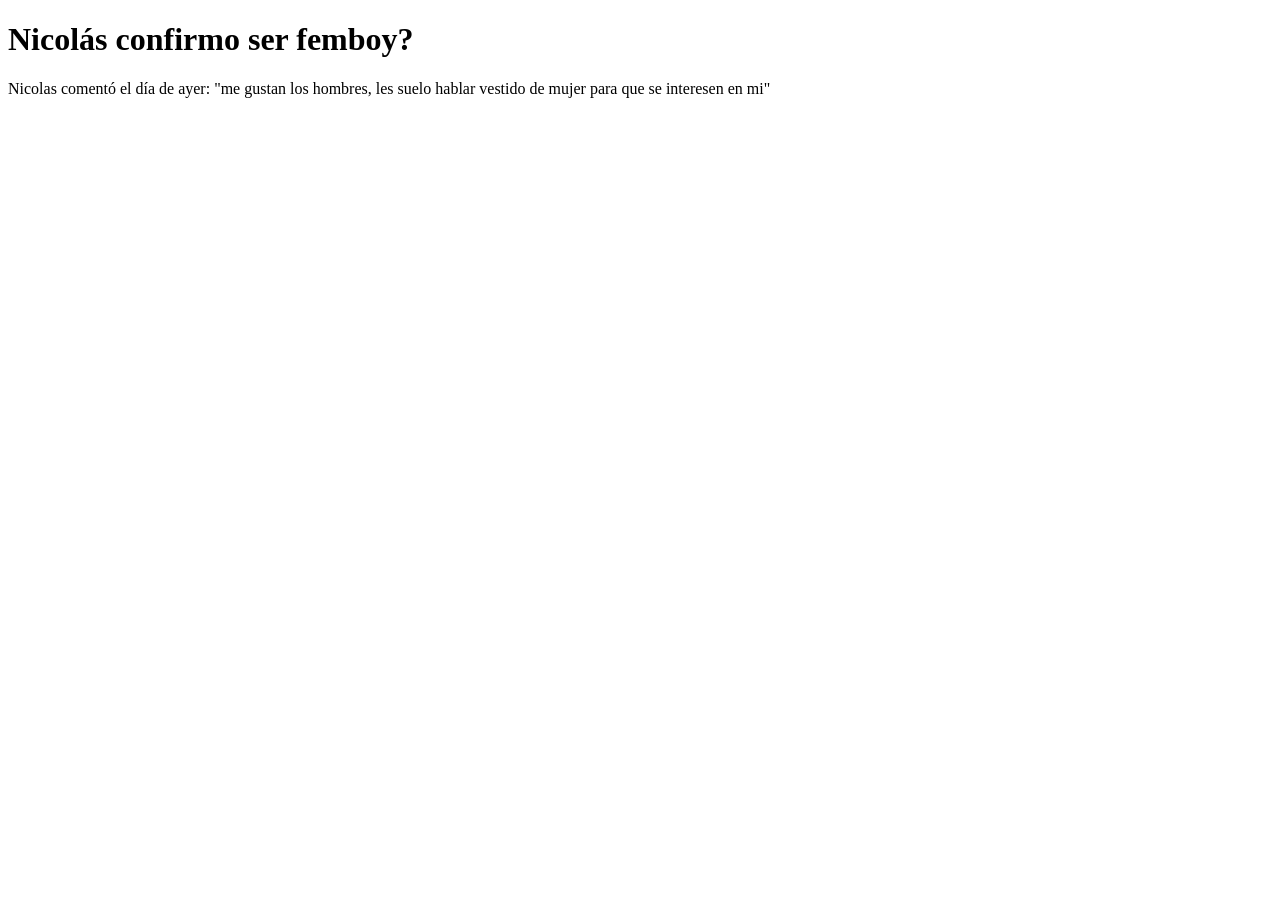
==== index.html @ eb73c842 "Añadi index, primer commit" ====
<!DOCTYPE html>
<html lang="en">
<head>
    <meta charset="UTF-8">
    <meta name="viewport" content="width=device-width, initial-scale=1.0">
    <title>Document</title>
</head>
<body>
    <div>
        <h1> Nicolás confirmo ser femboy?</h1>
    </div>
    <div>
       <p>Nicolas comentó el día de ayer: "me gustan los hombres, les suelo hablar vestido de mujer para que se interesen en mi"
       </p>
    </div>
</body>
</html>
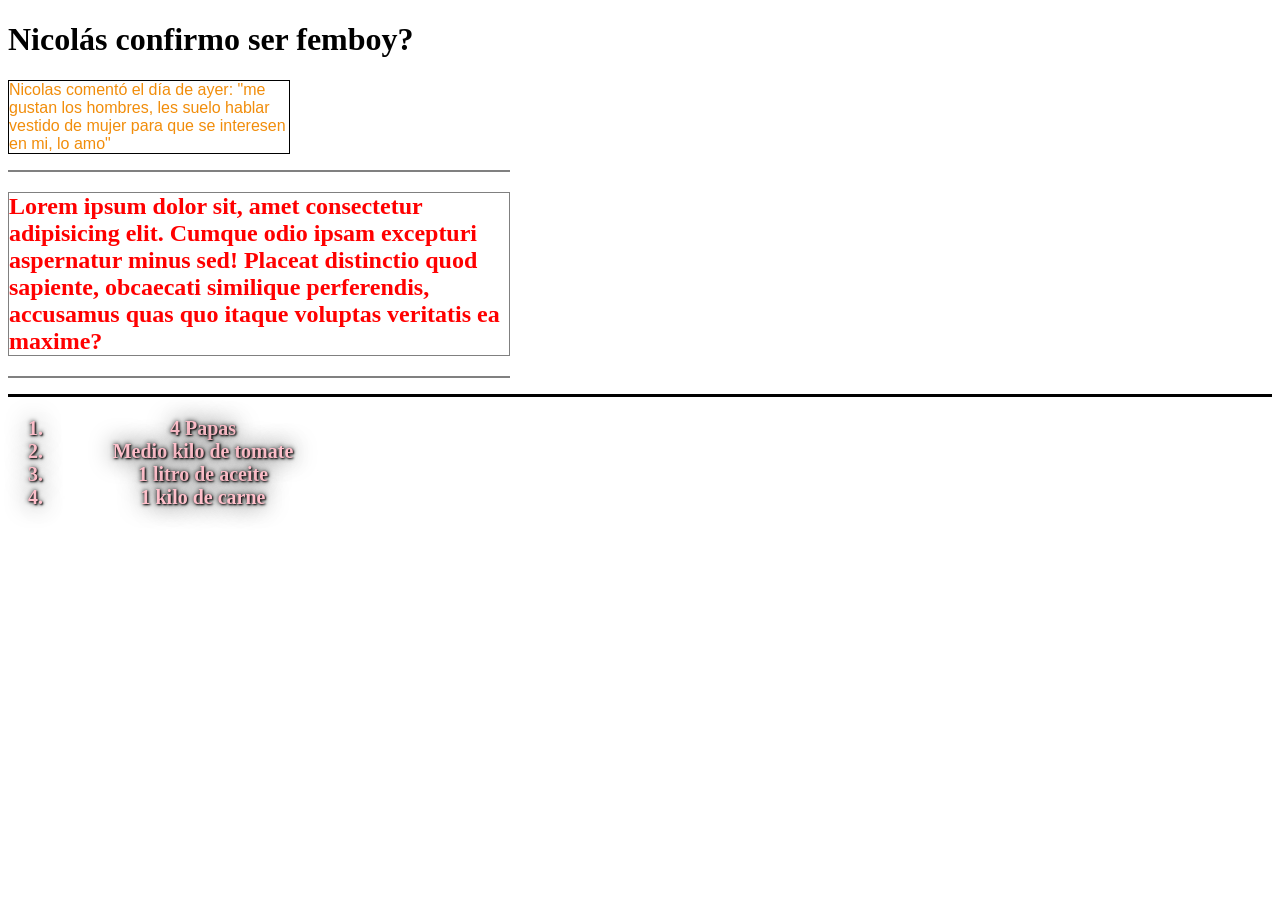
==== commit 1375ab63: "Add styles for text and list elements in CSS; update HTML structure" ====
--- a/index.html
+++ b/index.html
@@ -4,14 +4,32 @@
     <meta charset="UTF-8">
     <meta name="viewport" content="width=device-width, initial-scale=1.0">
     <title>Document</title>
+    <link href="styles.css" rel="stylesheet" type="text/css">
 </head>
 <body>
     <div>
-        <h1> Nicolás confirmo ser femboy?</h1>
+        <h1>Nicolás confirmo ser femboy?</h1>
     </div>
     <div>
-       <p>Nicolas comentó el día de ayer: "me gustan los hombres, les suelo hablar vestido de mujer para que se interesen en mi"
+       <p class="miclase">Nicolas comentó el día de ayer: "me gustan los hombres, 
+        les suelo hablar vestido de mujer para que se interesen en mi, lo amo"
        </p>
+       <div>
+        <p><h2> Lorem ipsum dolor sit, amet consectetur adipisicing elit. 
+        Cumque odio ipsam excepturi aspernatur minus sed! 
+        Placeat distinctio quod sapiente, obcaecati similique perferendis, 
+        accusamus quas quo itaque voluptas veritatis ea maxime?</h2></p>
+         </div>
+         <hr color="black" size="3px">
+    <div class= "lista"> 
+        <ol> 
+            <li> 4 Papas </li>
+            <li> Medio kilo de tomate</li>
+            <li> 1 litro de aceite </li>
+            <li> 1 kilo de carne </li>
+        </ol>
+    </div>
+       
     </div>
 </body>
 </html>
--- a/styles.css
+++ b/styles.css
@@ -0,0 +1,20 @@
+p, h2{
+    color:red;
+    width: 500px;
+    border: 1px solid gray;
+}
+p.miclase{
+    color:rgb(241, 141, 11);
+    width: 280px;
+    border: 1px solid black;
+    font-family: Arial, Helvetica, sans-serif;
+}
+div.lista{
+    color:pink;
+    text-shadow: black 1px 1px 2px, black 0 0 25px, black 0 0 5px;
+    width: 350px;
+    font-size: 20px;
+    font-weight: bold;
+    justify-self: center;
+    text-align: center;
+}
